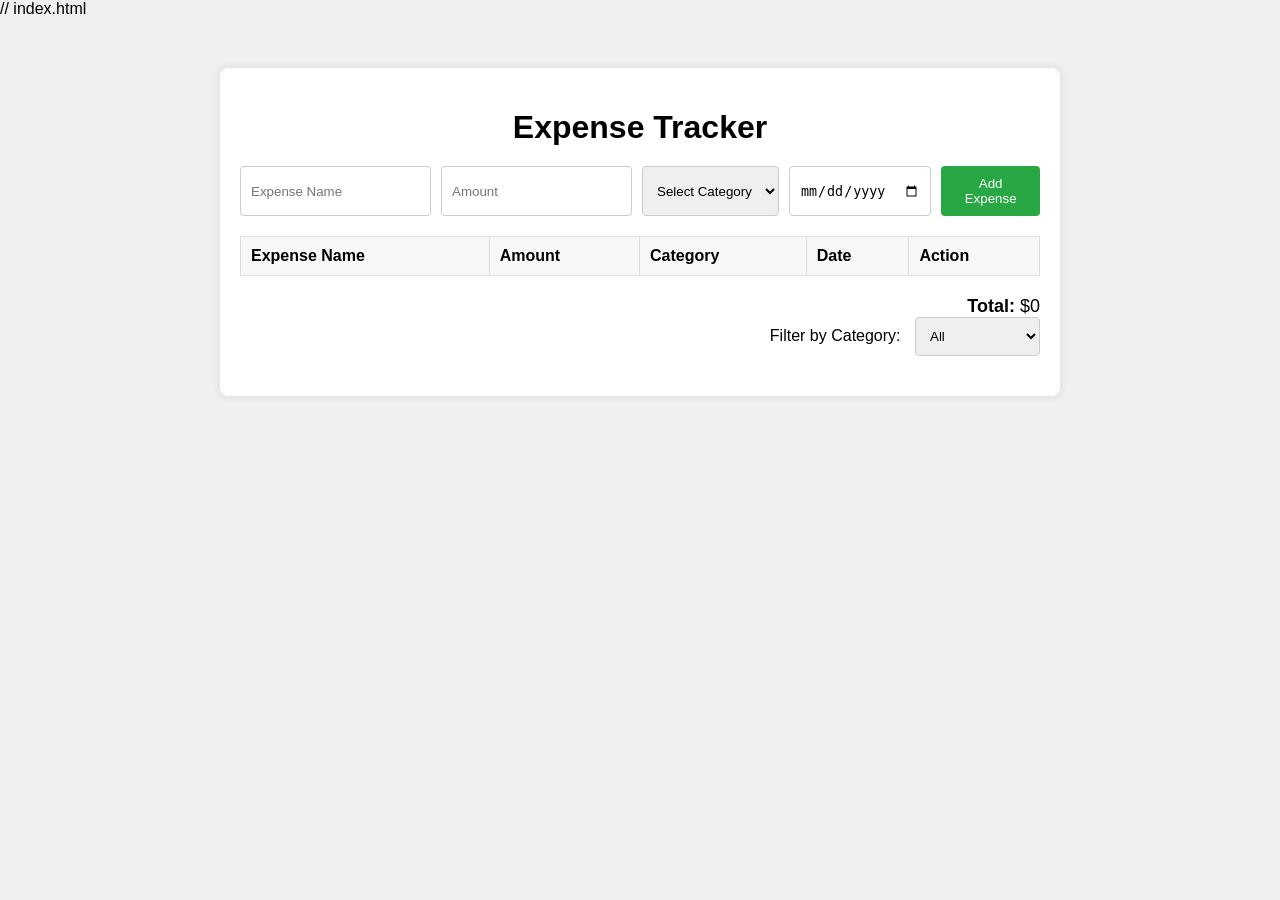
==== Expense_tracker/index.html @ 461d179a "Add files via upload" ====
// index.html
<!DOCTYPE html>
<html>

<head>
    <title>Expense Tracker</title>
    <link rel="stylesheet" type="text/css" href="style.css" />
</head>

<body>
    <div class="container">
        <h1>Expense Tracker</h1>
        <form id="expense-form">
            <input type="text" id="expense-name" placeholder="Expense Name" required />
            <input type="number" id="expense-amount" placeholder="Amount" required />
            <select id="expense-category" required>
                <option value="" disabled selected>Select Category</option>
                <option value="Food">Food</option>
                <option value="Transport">Transport</option>
                <option value="Entertainment">Entertainment</option>
                <option value="Other">Other</option>
            </select>
            <input type="date" id="expense-date" required />
            <button type="submit">Add Expense</button>
        </form>
        <div class="expense-table">
            <table>
                <thead>
                    <tr>
                        <th>Expense Name</th>
                        <th>Amount</th>
                        <th>Category</th>
                        <th>Date</th>
                        <th>Action</th>
                    </tr>
                </thead>
                <tbody id="expense-list"></tbody>
            </table>
            <div class="total-amount">
                <strong>Total:</strong> $<span id="total-amount">0</span>
            </div>
        </div>
        <div class="filter">
            <label for="filter-category">Filter by Category:</label>
            <select id="filter-category">
                <option value="All">All</option>
                <option value="Food">Food</option>
                <option value="Transport">Transport</option>
                <option value="Entertainment">Entertainment</option>
                <option value="Other">Other</option>
            </select>
        </div>
    </div>
    <script src="script.js"></script>
</body>

</html>
---- Expense_tracker/style.css ----
/* style.css */
body {
    font-family: Arial, sans-serif;
    background-color: #f0f0f0;
    margin: 0;
    padding: 0;
}

.container {
    max-width: 800px;
    margin: 50px auto;
    padding: 20px;
    background-color: #fff;
    box-shadow: 0 0 10px rgba(0, 0, 0, 0.1);
    border-radius: 8px;
}

h1 {
    text-align: center;
    margin-bottom: 20px;
}

form {
    display: flex;
    gap: 10px;
    margin-bottom: 20px;
}

form input, form select, form button {
    padding: 10px;
    border: 1px solid #ccc;
    border-radius: 4px;
}

form button {
    background-color: #28a745;
    color: white;
    border: none;
    cursor: pointer;
}

form button:hover {
    background-color: #218838;
}

.expense-table table {
    width: 100%;
    border-collapse: collapse;
    margin-bottom: 20px;
}

.expense-table th, .expense-table td {
    padding: 10px;
    border: 1px solid #ddd;
    text-align: left;
}

.expense-table th {
    background-color: #f8f8f8;
}

.total-amount {
    text-align: right;
    font-size: 18px;
}

.filter {
    margin-bottom: 20px;
    text-align: right;
}

.filter label {
    margin-right: 10px;
}

.filter select {
    padding: 10px;
    border: 1px solid #ccc;
    border-radius: 4px;
}
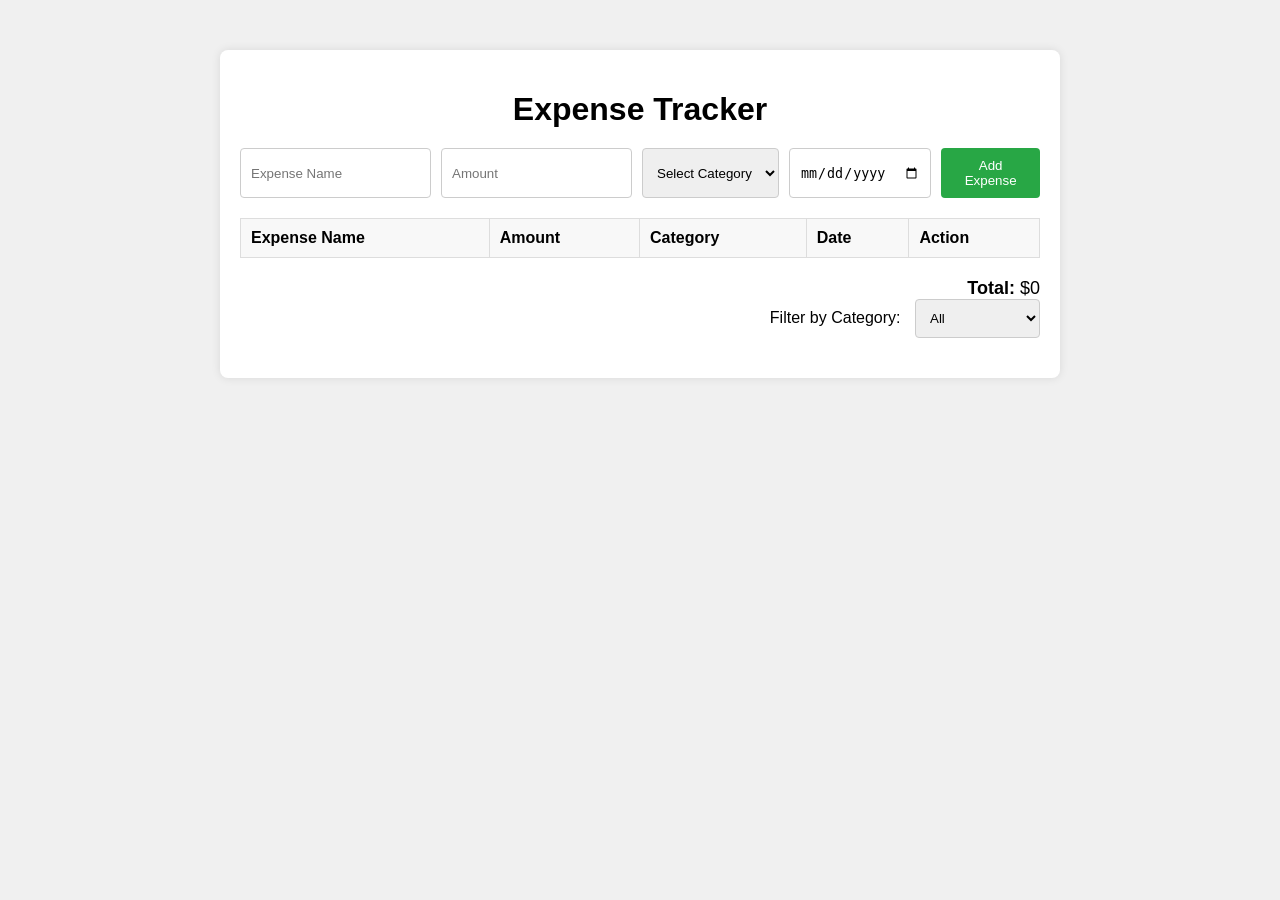
==== commit 46e01f39: "Update index.html" ====
--- a/Expense_tracker/index.html
+++ b/Expense_tracker/index.html
@@ -1,4 +1,3 @@
-// index.html
 <!DOCTYPE html>
 <html>
 
@@ -54,4 +53,4 @@
     <script src="script.js"></script>
 </body>
 
-</html>+</html>
